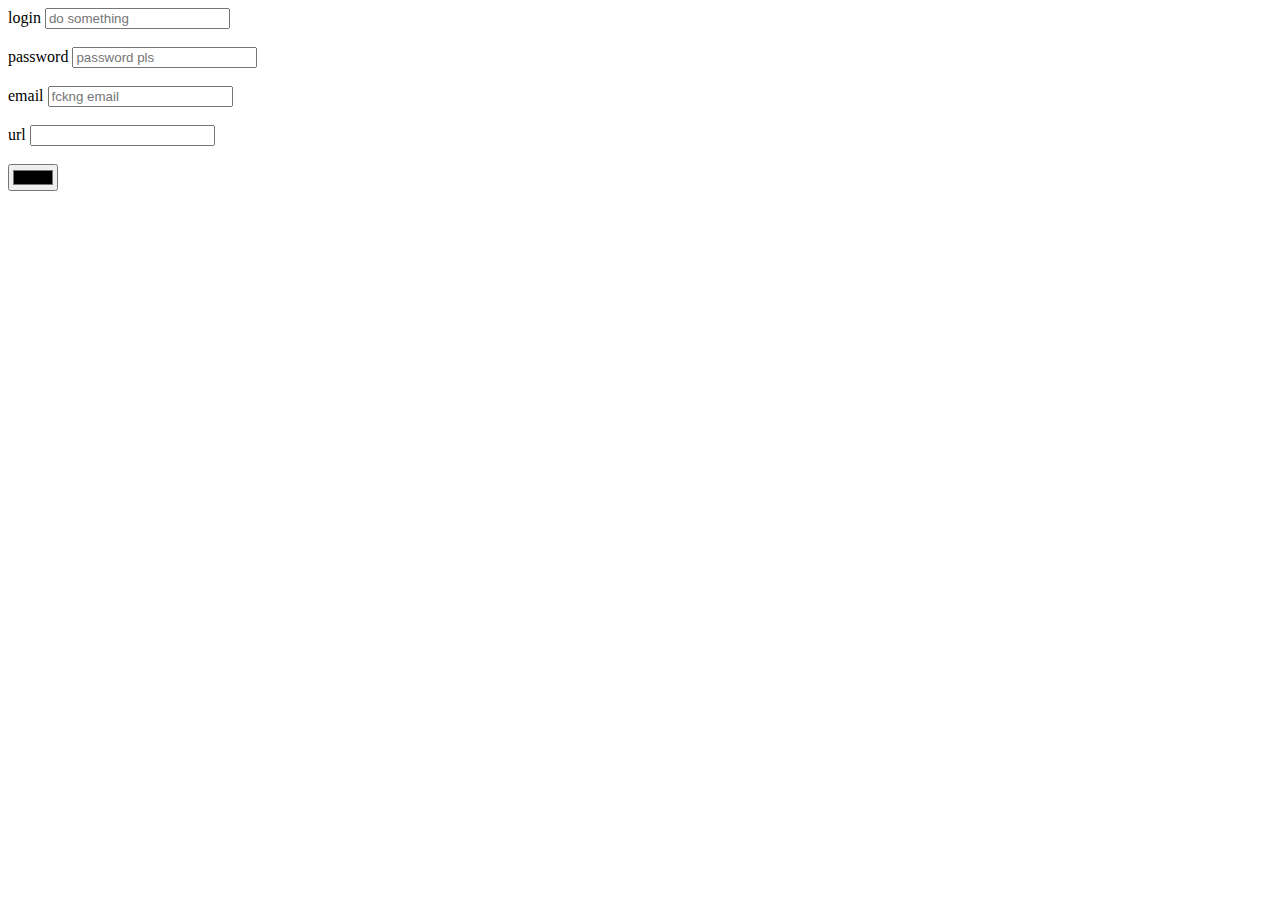
==== index.html @ a06eb653 "new" ====
<!DOCTYPE html>
<html>

<head>
    <title>
        Golovna page
    </title>

</head>

<body>
    <form action="" method="post">
        <label for="user_name">login</label>
        <input type="text" placeholder="do something" value="" name="user_name" id="user_name"><br><br>
        <label for="password">password</label>
        <input type="password" placeholder="password pls" value="" name="password" id="user_name"><br><br>
        <label for="email">email</label>
        <input type="email" placeholder="fckng email" value="" name="email" id="user_name"><br><br>
        <label for="url">url</label>
        <input type="url"><br><br>
        <input type="color"><br><br>
    </form>
</body>

</html>
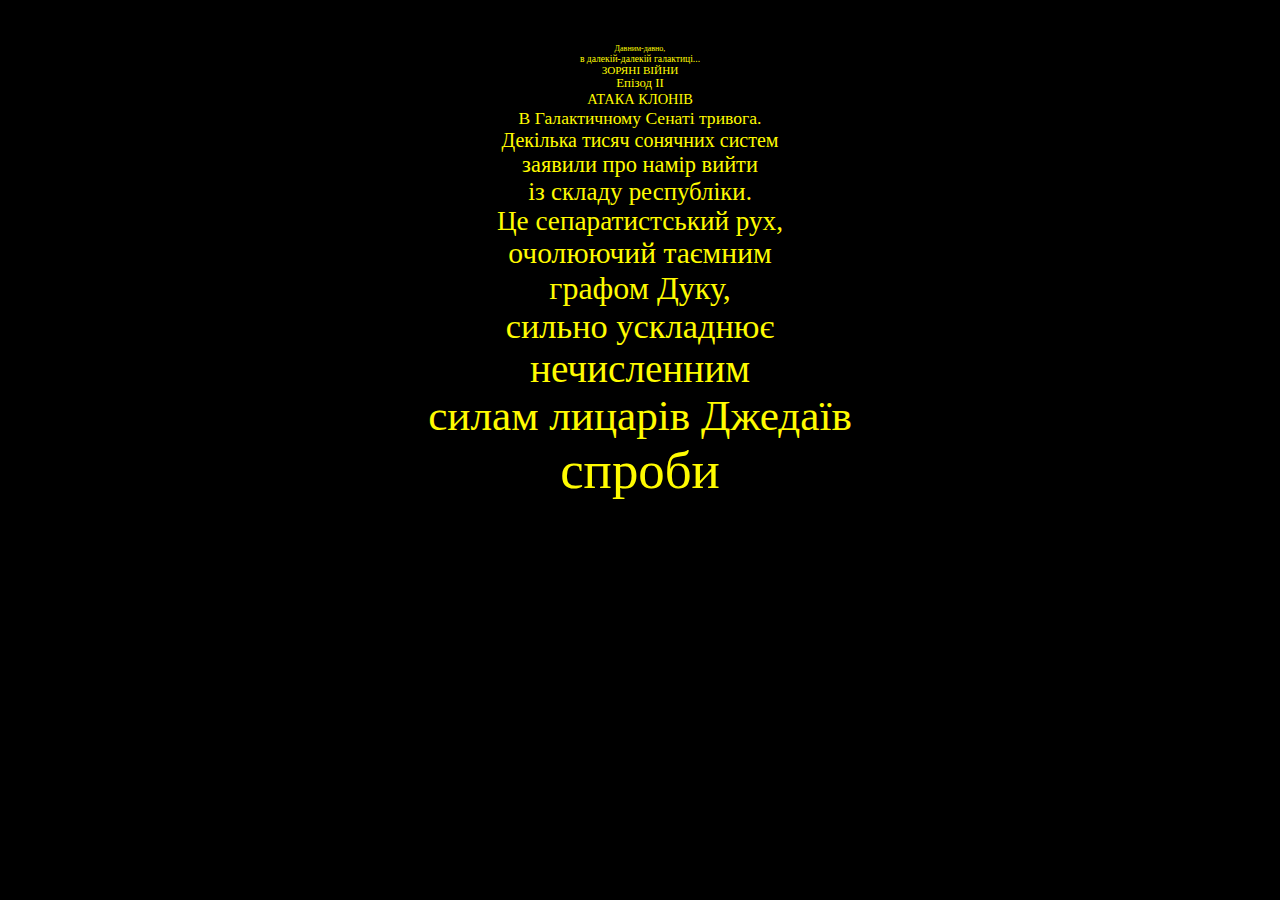
==== commit 6c47edbc: "зорі" ====
--- a/index.html
+++ b/index.html
@@ -2,24 +2,39 @@
 <html>
 
 <head>
+    <link rel="stylesheet" href="/css/main.css">
     <title>
         Golovna page
     </title>
 
 </head>
 
-<body>
-    <form action="" method="post">
-        <label for="user_name">login</label>
-        <input type="text" placeholder="do something" value="" name="user_name" id="user_name"><br><br>
-        <label for="password">password</label>
-        <input type="password" placeholder="password pls" value="" name="password" id="user_name"><br><br>
-        <label for="email">email</label>
-        <input type="email" placeholder="fckng email" value="" name="email" id="user_name"><br><br>
-        <label for="url">url</label>
-        <input type="url"><br><br>
-        <input type="color"><br><br>
-    </form>
+<style>
+   div{
+    text-align: center;
+    color: rgb(255, 251, 0);
+   } 
+   
+</style>
+
+<body bgcolor="000000">
+    <br><br>
+    <div class="a1">Давним-давно,</div>
+    <div class="a2">в далекій-далекій галактиці...</div>
+    <div class="a3">ЗОРЯНІ ВІЙНИ</div>
+    <div class="a4">Епізод ІІ</div>
+    <div class="a5">АТАКА КЛОНІВ</div>
+    <div class="a6">В Галактичному Сенаті тривога.</div>
+    <div class="a7">Декілька тисяч сонячних систем</div>
+    <div class="a8">заявили про намір вийти</div>
+    <div class="a9">із складу республіки.</div>
+    <div class="a10">Це сепаратистський рух,</div>
+    <div class="a11">очолюючий таємним</div>
+    <div class="a12">графом Дуку,</div>
+    <div class="a13">сильно ускладнює</div>
+    <div class="a14">нечисленним</div>
+    <div class="a15">силам лицарів Джедаїв</div>
+    <div class="a16">спроби</div>
 </body>
 
-</html>+</html>
--- a/css/main.css
+++ b/css/main.css
@@ -0,0 +1,48 @@
+div.a1{
+    font-size: 50%;
+   }
+div.a2{
+    font-size: 60%;
+   }
+div.a3{
+    font-size: 70%;
+   }
+div.a4{
+    font-size: 80%;
+   }
+div.a5{
+    font-size: 90%;
+   }
+div.a6{
+    font-size: 110%;
+   }
+div.a7{
+    font-size: 125%;
+   }
+div.a8{
+    font-size: 140%;
+   }
+div.a9{
+    font-size: 155%;
+   }
+div.a10{
+    font-size: 170%;
+   }
+div.a11{
+    font-size: 185%;
+   }
+div.a12{
+    font-size: 200%;
+   }
+div.a13{
+    font-size: 215%;
+   }
+div.a14{
+    font-size: 245%;
+   }
+div.a15{
+    font-size: 270%;
+   }
+div.a16{
+    font-size: 330%;
+   }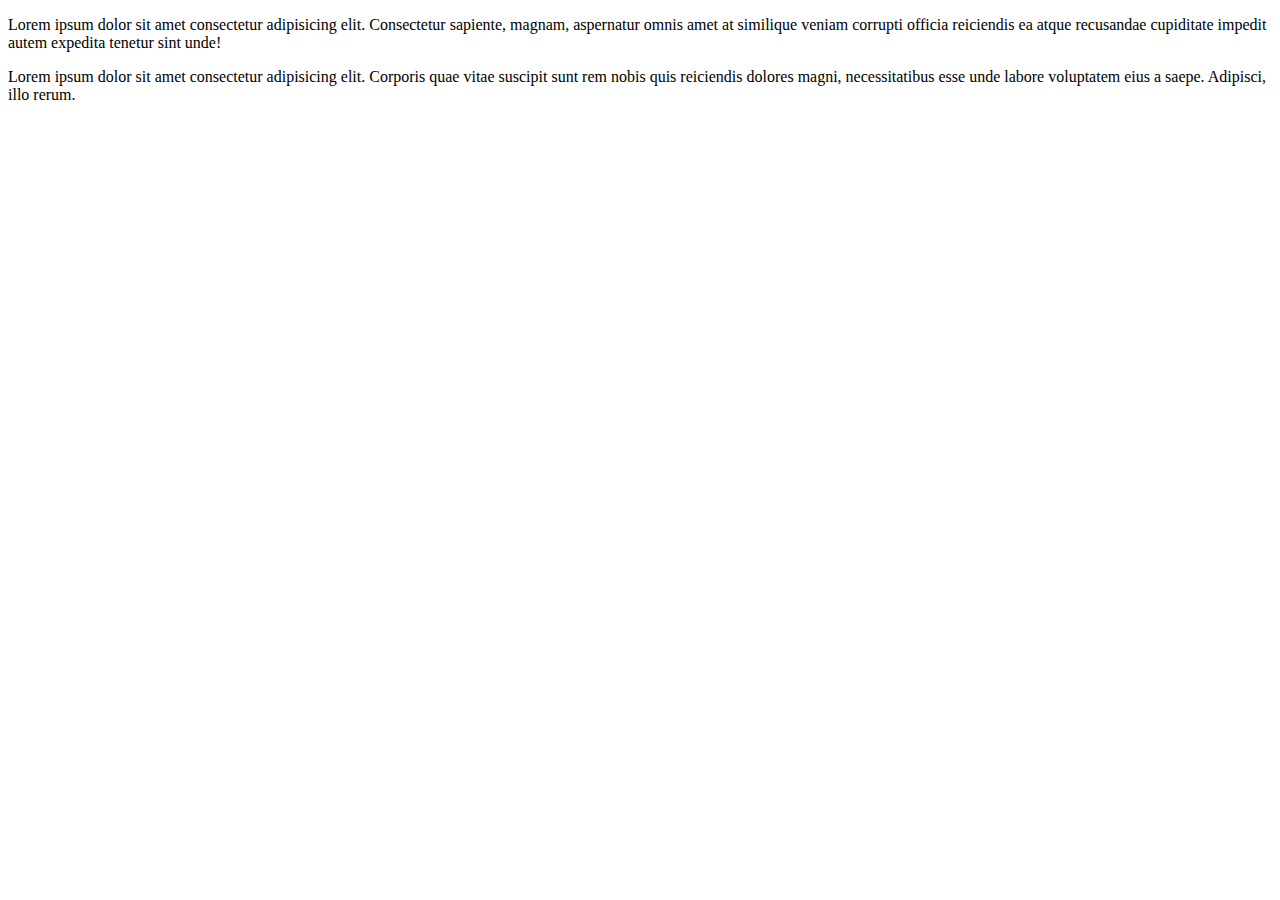
==== commit 16fdead4: "lorem" ====
--- a/index.html
+++ b/index.html
@@ -2,39 +2,18 @@
 <html>
 
 <head>
-    <link rel="stylesheet" href="/css/main.css">
+
     <title>
         Golovna page
     </title>
 
 </head>
-
-<style>
-   div{
-    text-align: center;
-    color: rgb(255, 251, 0);
-   } 
-   
-</style>
-
-<body bgcolor="000000">
-    <br><br>
-    <div class="a1">Давним-давно,</div>
-    <div class="a2">в далекій-далекій галактиці...</div>
-    <div class="a3">ЗОРЯНІ ВІЙНИ</div>
-    <div class="a4">Епізод ІІ</div>
-    <div class="a5">АТАКА КЛОНІВ</div>
-    <div class="a6">В Галактичному Сенаті тривога.</div>
-    <div class="a7">Декілька тисяч сонячних систем</div>
-    <div class="a8">заявили про намір вийти</div>
-    <div class="a9">із складу республіки.</div>
-    <div class="a10">Це сепаратистський рух,</div>
-    <div class="a11">очолюючий таємним</div>
-    <div class="a12">графом Дуку,</div>
-    <div class="a13">сильно ускладнює</div>
-    <div class="a14">нечисленним</div>
-    <div class="a15">силам лицарів Джедаїв</div>
-    <div class="a16">спроби</div>
+<body>
+    <p>Lorem ipsum dolor sit amet consectetur adipisicing elit. Consectetur sapiente, magnam, aspernatur omnis amet at similique veniam corrupti officia reiciendis ea atque recusandae cupiditate impedit autem expedita tenetur sint unde!
+    </p>
+    <div>
+        <p>Lorem ipsum dolor sit amet consectetur adipisicing elit. Corporis quae vitae suscipit sunt rem nobis quis reiciendis dolores magni, necessitatibus esse unde labore voluptatem eius a saepe. Adipisci, illo rerum.</p>
+    </div>
 </body>
 
 </html>
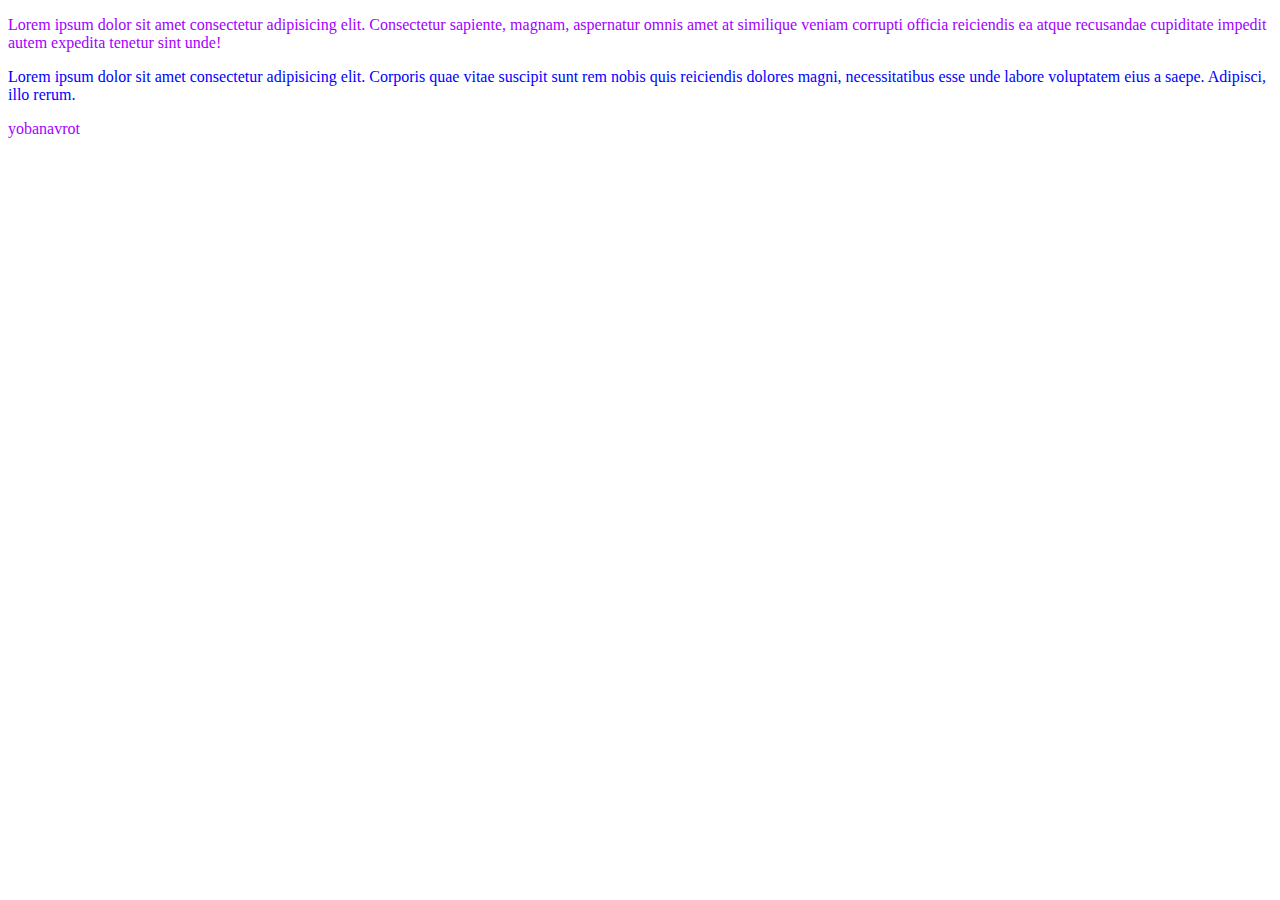
==== commit b78e0073: "new" ====
--- a/index.html
+++ b/index.html
@@ -6,13 +6,15 @@
     <title>
         Golovna page
     </title>
+    <link rel="stylesheet" href="css/main.css">
 
 </head>
 <body>
-    <p>Lorem ipsum dolor sit amet consectetur adipisicing elit. Consectetur sapiente, magnam, aspernatur omnis amet at similique veniam corrupti officia reiciendis ea atque recusandae cupiditate impedit autem expedita tenetur sint unde!
+    <p class="main_link">Lorem ipsum dolor sit amet consectetur adipisicing elit. Consectetur sapiente, magnam, aspernatur omnis amet at similique veniam corrupti officia reiciendis ea atque recusandae cupiditate impedit autem expedita tenetur sint unde!
     </p>
     <div>
         <p>Lorem ipsum dolor sit amet consectetur adipisicing elit. Corporis quae vitae suscipit sunt rem nobis quis reiciendis dolores magni, necessitatibus esse unde labore voluptatem eius a saepe. Adipisci, illo rerum.</p>
+        <a href="#" class="main_link">yobanavrot</a>
     </div>
 </body>
 
--- a/css/main.css
+++ b/css/main.css
@@ -0,0 +1,23 @@
+div {
+    color:blue;
+}
+.main_link {
+    color:rgb(162, 0, 255);
+    text-decoration: none;
+}
+
+.main_link:hover {
+    color: rgb(1, 59, 9);
+    text-decoration: overline;
+    text-decoration-color: green;
+    cursor: pointer;
+}
+
+.main_link:active {
+    text-decoration: line-through;
+}
+
+.main_link:visited {
+    text-decoration: line-through;
+    color:grey;
+}